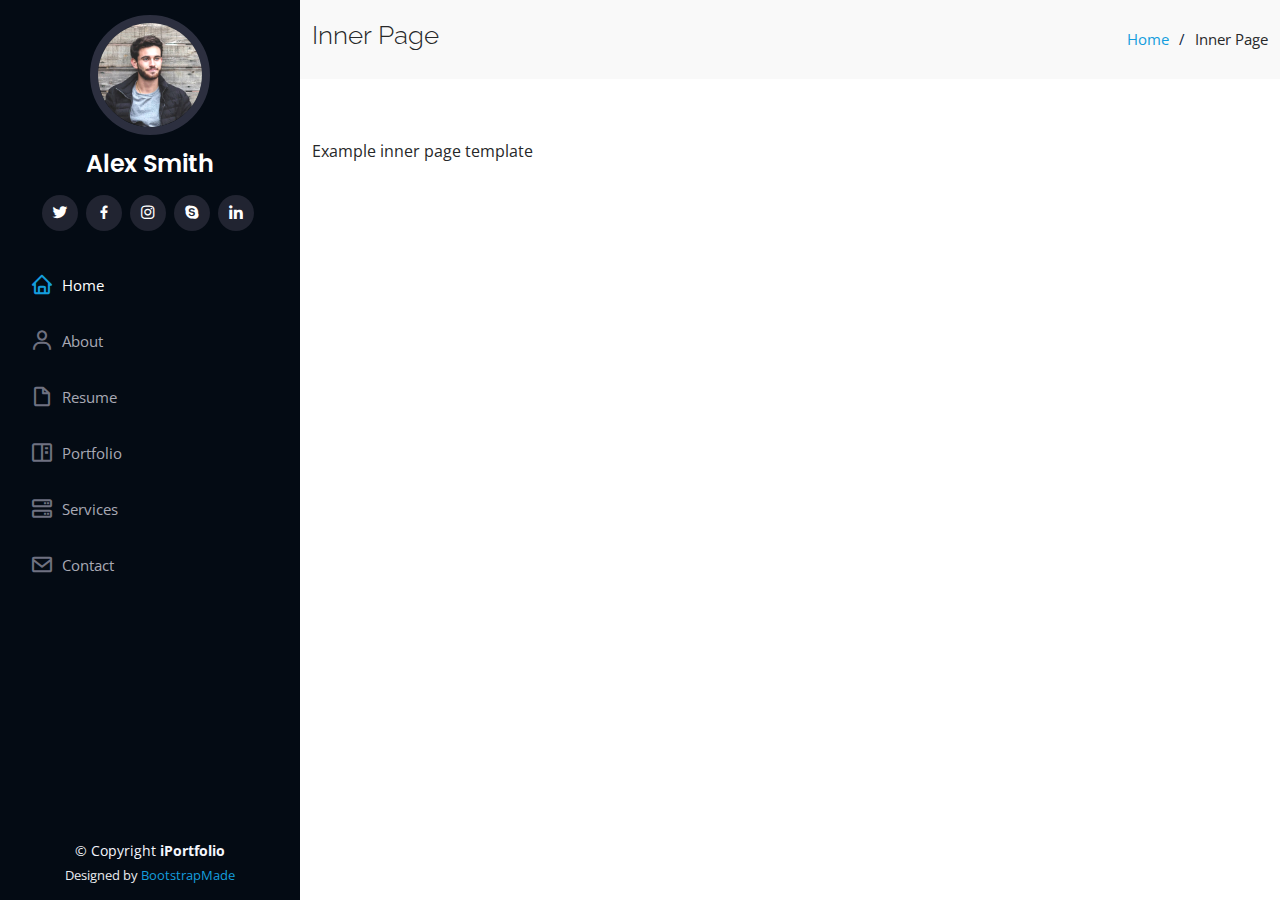
==== inner-page.html @ 7b6d9d7a "uploading main content" ====
<!DOCTYPE html>
<html lang="en">

<head>
  <meta charset="utf-8">
  <meta content="width=device-width, initial-scale=1.0" name="viewport">

  <title>Inner Page - iPortfolio Bootstrap Template</title>
  <meta content="" name="description">
  <meta content="" name="keywords">

  <!-- Favicons -->
  <link href="assets/img/favicon.png" rel="icon">
  <link href="assets/img/apple-touch-icon.png" rel="apple-touch-icon">

  <!-- Google Fonts -->
  <link href="https://fonts.googleapis.com/css?family=Open+Sans:300,300i,400,400i,600,600i,700,700i|Raleway:300,300i,400,400i,500,500i,600,600i,700,700i|Poppins:300,300i,400,400i,500,500i,600,600i,700,700i" rel="stylesheet">

  <!-- Vendor CSS Files -->
  <link href="assets/vendor/aos/aos.css" rel="stylesheet">
  <link href="assets/vendor/bootstrap/css/bootstrap.min.css" rel="stylesheet">
  <link href="assets/vendor/bootstrap-icons/bootstrap-icons.css" rel="stylesheet">
  <link href="assets/vendor/boxicons/css/boxicons.min.css" rel="stylesheet">
  <link href="assets/vendor/glightbox/css/glightbox.min.css" rel="stylesheet">
  <link href="assets/vendor/swiper/swiper-bundle.min.css" rel="stylesheet">

  <!-- Template Main CSS File -->
  <link href="assets/css/style.css" rel="stylesheet">

  <!-- =======================================================
  * Template Name: iPortfolio - v3.7.0
  * Template URL: https://bootstrapmade.com/iportfolio-bootstrap-portfolio-websites-template/
  * Author: BootstrapMade.com
  * License: https://bootstrapmade.com/license/
  ======================================================== -->
</head>

<body>

  <!-- ======= Mobile nav toggle button ======= -->
  <i class="bi bi-list mobile-nav-toggle d-xl-none"></i>

  <!-- ======= Header ======= -->
  <header id="header">
    <div class="d-flex flex-column">

      <div class="profile">
        <img src="assets/img/profile-img.jpg" alt="" class="img-fluid rounded-circle">
        <h1 class="text-light"><a href="index.html">Alex Smith</a></h1>
        <div class="social-links mt-3 text-center">
          <a href="#" class="twitter"><i class="bx bxl-twitter"></i></a>
          <a href="#" class="facebook"><i class="bx bxl-facebook"></i></a>
          <a href="#" class="instagram"><i class="bx bxl-instagram"></i></a>
          <a href="#" class="google-plus"><i class="bx bxl-skype"></i></a>
          <a href="#" class="linkedin"><i class="bx bxl-linkedin"></i></a>
        </div>
      </div>

      <nav id="navbar" class="nav-menu navbar">
        <ul>
          <li><a href="#hero" class="nav-link scrollto active"><i class="bx bx-home"></i> <span>Home</span></a></li>
          <li><a href="#about" class="nav-link scrollto"><i class="bx bx-user"></i> <span>About</span></a></li>
          <li><a href="#resume" class="nav-link scrollto"><i class="bx bx-file-blank"></i> <span>Resume</span></a></li>
          <li><a href="#portfolio" class="nav-link scrollto"><i class="bx bx-book-content"></i> <span>Portfolio</span></a></li>
          <li><a href="#services" class="nav-link scrollto"><i class="bx bx-server"></i> <span>Services</span></a></li>
          <li><a href="#contact" class="nav-link scrollto"><i class="bx bx-envelope"></i> <span>Contact</span></a></li>
        </ul>
      </nav><!-- .nav-menu -->
    </div>
  </header><!-- End Header -->

  <main id="main">

    <!-- ======= Breadcrumbs ======= -->
    <section class="breadcrumbs">
      <div class="container">

        <div class="d-flex justify-content-between align-items-center">
          <h2>Inner Page</h2>
          <ol>
            <li><a href="index.html">Home</a></li>
            <li>Inner Page</li>
          </ol>
        </div>

      </div>
    </section><!-- End Breadcrumbs -->

    <section class="inner-page">
      <div class="container">
        <p>
          Example inner page template
        </p>
      </div>
    </section>

  </main><!-- End #main -->

  <!-- ======= Footer ======= -->
  <footer id="footer">
    <div class="container">
      <div class="copyright">
        &copy; Copyright <strong><span>iPortfolio</span></strong>
      </div>
      <div class="credits">
        <!-- All the links in the footer should remain intact. -->
        <!-- You can delete the links only if you purchased the pro version. -->
        <!-- Licensing information: https://bootstrapmade.com/license/ -->
        <!-- Purchase the pro version with working PHP/AJAX contact form: https://bootstrapmade.com/iportfolio-bootstrap-portfolio-websites-template/ -->
        Designed by <a href="https://bootstrapmade.com/">BootstrapMade</a>
      </div>
    </div>
  </footer><!-- End  Footer -->

  <a href="#" class="back-to-top d-flex align-items-center justify-content-center"><i class="bi bi-arrow-up-short"></i></a>

  <!-- Vendor JS Files -->
  <script src="assets/vendor/purecounter/purecounter.js"></script>
  <script src="assets/vendor/aos/aos.js"></script>
  <script src="assets/vendor/bootstrap/js/bootstrap.bundle.min.js"></script>
  <script src="assets/vendor/glightbox/js/glightbox.min.js"></script>
  <script src="assets/vendor/isotope-layout/isotope.pkgd.min.js"></script>
  <script src="assets/vendor/swiper/swiper-bundle.min.js"></script>
  <script src="assets/vendor/typed.js/typed.min.js"></script>
  <script src="assets/vendor/waypoints/noframework.waypoints.js"></script>
  <script src="assets/vendor/php-email-form/validate.js"></script>

  <!-- Template Main JS File -->
  <script src="assets/js/main.js"></script>

</body>

</html>
---- assets/css/style.css ----
/**
* Template Name: iPortfolio - v3.7.0
* Template URL: https://bootstrapmade.com/iportfolio-bootstrap-portfolio-websites-template/
* Author: BootstrapMade.com
* License: https://bootstrapmade.com/license/
*/

/*--------------------------------------------------------------
# General
--------------------------------------------------------------*/
body {
  font-family: "Open Sans", sans-serif;
  color: #272829;
}

a {
  color: #149ddd;
  text-decoration: none;
}

a:hover {
  color: #37b3ed;
  text-decoration: none;
}

h1, h2, h3, h4, h5, h6 {
  font-family: "Raleway", sans-serif;
}

/*--------------------------------------------------------------
# Back to top button
--------------------------------------------------------------*/
.back-to-top {
  position: fixed;
  visibility: hidden;
  opacity: 0;
  right: 15px;
  bottom: 15px;
  z-index: 996;
  background: #149ddd;
  width: 40px;
  height: 40px;
  border-radius: 50px;
  transition: all 0.4s;
}
.back-to-top i {
  font-size: 28px;
  color: #fff;
  line-height: 0;
}
.back-to-top:hover {
  background: #2eafec;
  color: #fff;
}
.back-to-top.active {
  visibility: visible;
  opacity: 1;
}

/*--------------------------------------------------------------
# Header
--------------------------------------------------------------*/
#header {
  position: fixed;
  top: 0;
  left: 0;
  bottom: 0;
  width: 300px;
  transition: all ease-in-out 0.5s;
  z-index: 9997;
  transition: all 0.5s;
  padding: 0 15px;
  background: #040b14;
  overflow-y: auto;
}
#header .profile img {
  margin: 15px auto;
  display: block;
  width: 120px;
  border: 8px solid #2c2f3f;
}
#header .profile h1 {
  font-size: 24px;
  margin: 0;
  padding: 0;
  font-weight: 600;
  -moz-text-align-last: center;
  text-align-last: center;
  font-family: "Poppins", sans-serif;
}
#header .profile h1 a, #header .profile h1 a:hover {
  color: #fff;
  text-decoration: none;
}
#header .profile .social-links a {
  font-size: 18px;
  display: inline-block;
  background: #212431;
  color: #fff;
  line-height: 1;
  padding: 8px 0;
  margin-right: 4px;
  border-radius: 50%;
  text-align: center;
  width: 36px;
  height: 36px;
  transition: 0.3s;
}
#header .profile .social-links a:hover {
  background: #149ddd;
  color: #fff;
  text-decoration: none;
}

#main {
  margin-left: 300px;
}

@media (max-width: 1199px) {
  #header {
    left: -300px;
  }

  #main {
    margin-left: 0;
  }
}
/*--------------------------------------------------------------
# Navigation Menu
--------------------------------------------------------------*/
/* Desktop Navigation */
.nav-menu {
  padding: 30px 0 0 0;
}
.nav-menu * {
  margin: 0;
  padding: 0;
  list-style: none;
}
.nav-menu > ul > li {
  position: relative;
  white-space: nowrap;
}
.nav-menu a, .nav-menu a:focus {
  display: flex;
  align-items: center;
  color: #a8a9b4;
  padding: 12px 15px;
  margin-bottom: 8px;
  transition: 0.3s;
  font-size: 15px;
}
.nav-menu a i, .nav-menu a:focus i {
  font-size: 24px;
  padding-right: 8px;
  color: #6f7180;
}
.nav-menu a:hover, .nav-menu .active, .nav-menu .active:focus, .nav-menu li:hover > a {
  text-decoration: none;
  color: #fff;
}
.nav-menu a:hover i, .nav-menu .active i, .nav-menu .active:focus i, .nav-menu li:hover > a i {
  color: #149ddd;
}

/* Mobile Navigation */
.mobile-nav-toggle {
  position: fixed;
  right: 15px;
  top: 15px;
  z-index: 9998;
  border: 0;
  font-size: 24px;
  transition: all 0.4s;
  outline: none !important;
  background-color: #149ddd;
  color: #fff;
  width: 40px;
  height: 40px;
  display: inline-flex;
  align-items: center;
  justify-content: center;
  line-height: 0;
  border-radius: 50px;
  cursor: pointer;
}

.mobile-nav-active {
  overflow: hidden;
}
.mobile-nav-active #header {
  left: 0;
}

/*--------------------------------------------------------------
# Hero Section
--------------------------------------------------------------*/
#hero {
  width: 100%;
  height: 100vh;
  background: url("../video/hero-bg.mp4") top center;
  background-size: cover;
}
#hero:before {
  content: "";
  background: rgba(5, 13, 24, 0.3);
  position: absolute;
  bottom: 0;
  top: 0;
  left: 0;
  right: 0;
  z-index: 1;
}
#hero .hero-container {
  position: relative;
  z-index: 2;
  min-width: 300px;
}
#hero h1 {
  margin: 0 0 10px 0;
  font-size: 64px;
  font-weight: 700;
  line-height: 56px;
  color: #fff;
}
#hero p {
  color: #fff;
  margin-bottom: 50px;
  font-size: 26px;
  font-family: "Poppins", sans-serif;
}
#hero p span {
  color: #fff;
  padding-bottom: 4px;
  letter-spacing: 1px;
  border-bottom: 3px solid #149ddd;
}
@media (min-width: 1024px) {
  #hero {
    background-attachment: fixed;
  }
}
@media (max-width: 768px) {
  #hero h1 {
    font-size: 28px;
    line-height: 36px;
  }
  #hero h2 {
    font-size: 18px;
    line-height: 24px;
    margin-bottom: 30px;
  }
}

/*--------------------------------------------------------------
# Sections General
--------------------------------------------------------------*/
section {
  padding: 60px 0;
  overflow: hidden;
}

.section-bg {
  background: #f5f8fd;
}

.section-title {
  padding-bottom: 30px;
}
.section-title h2 {
  font-size: 32px;
  font-weight: bold;
  margin-bottom: 20px;
  padding-bottom: 20px;
  position: relative;
  color: #173b6c;
}
.section-title h2::after {
  content: "";
  position: absolute;
  display: block;
  width: 50px;
  height: 3px;
  background: #149ddd;
  bottom: 0;
  left: 0;
}
.section-title p {
  margin-bottom: 0;
}

/*--------------------------------------------------------------
# About
--------------------------------------------------------------*/
.about .content h3 {
  font-weight: 700;
  font-size: 26px;
  color: #173b6c;
}
.about .content ul {
  list-style: none;
  padding: 0;
}
.about .content ul li {
  margin-bottom: 20px;
  display: flex;
  align-items: center;
}
.about .content ul strong {
  margin-right: 10px;
}
.about .content ul i {
  font-size: 16px;
  margin-right: 5px;
  color: #149ddd;
  line-height: 0;
}
.about .content p:last-child {
  margin-bottom: 0;
}

/*--------------------------------------------------------------
# Facts
--------------------------------------------------------------*/
.facts {
  padding-bottom: 30px;
}
.facts .count-box {
  padding: 30px;
  width: 100%;
}
.facts .count-box i {
  display: block;
  font-size: 44px;
  color: #149ddd;
  float: left;
  line-height: 0;
}
.facts .count-box span {
  font-size: 48px;
  line-height: 40px;
  display: block;
  font-weight: 700;
  color: #050d18;
  margin-left: 60px;
}
.facts .count-box p {
  padding: 15px 0 0 0;
  margin: 0 0 0 60px;
  font-family: "Raleway", sans-serif;
  font-size: 14px;
  color: #122f57;
}
.facts .count-box a {
  font-weight: 600;
  display: block;
  margin-top: 20px;
  color: #122f57;
  font-size: 15px;
  font-family: "Poppins", sans-serif;
  transition: ease-in-out 0.3s;
}
.facts .count-box a:hover {
  color: #1f5297;
}

/*--------------------------------------------------------------
# Akills
--------------------------------------------------------------*/
.skills .progress {
  height: 60px;
  display: block;
  background: none;
  border-radius: 0;
}
.skills .progress .skill {
  padding: 0;
  margin: 0 0 6px 0;
  text-transform: uppercase;
  display: block;
  font-weight: 600;
  font-family: "Poppins", sans-serif;
  color: #050d18;
}
.skills .progress .skill .val {
  float: right;
  font-style: normal;
}
.skills .progress-bar-wrap {
  background: #dce8f8;
  height: 10px;
}
.skills .progress-bar {
  width: 1px;
  height: 10px;
  transition: 0.9s;
  background-color: #149ddd;
}

/*--------------------------------------------------------------
# Resume
--------------------------------------------------------------*/
.resume .resume-title {
  font-size: 26px;
  font-weight: 700;
  margin-top: 20px;
  margin-bottom: 20px;
  color: #050d18;
}
.resume .resume-item {
  padding: 0 0 20px 20px;
  margin-top: -2px;
  border-left: 2px solid #1f5297;
  position: relative;
}
.resume .resume-item h4 {
  line-height: 18px;
  font-size: 18px;
  font-weight: 600;
  text-transform: uppercase;
  font-family: "Poppins", sans-serif;
  color: #050d18;
  margin-bottom: 10px;
}
.resume .resume-item h5 {
  font-size: 16px;
  background: #e4edf9;
  padding: 5px 15px;
  display: inline-block;
  font-weight: 600;
  margin-bottom: 10px;
}
.resume .resume-item ul {
  padding-left: 20px;
}
.resume .resume-item ul li {
  padding-bottom: 10px;
}
.resume .resume-item:last-child {
  padding-bottom: 0;
}
.resume .resume-item::before {
  content: "";
  position: absolute;
  width: 16px;
  height: 16px;
  border-radius: 50px;
  left: -9px;
  top: 0;
  background: #fff;
  border: 2px solid #1f5297;
}

/*--------------------------------------------------------------
# Portfolio
--------------------------------------------------------------*/
.portfolio .portfolio-item {
  margin-bottom: 30px;
}
.portfolio #portfolio-flters {
  padding: 0;
  margin: 0 auto 35px auto;
  list-style: none;
  text-align: center;
  background: #fff;
  border-radius: 50px;
  padding: 2px 15px;
}
.portfolio #portfolio-flters li {
  cursor: pointer;
  display: inline-block;
  padding: 10px 15px 8px 15px;
  font-size: 14px;
  font-weight: 600;
  line-height: 1;
  text-transform: uppercase;
  color: #272829;
  margin-bottom: 5px;
  transition: all 0.3s ease-in-out;
}
.portfolio #portfolio-flters li:hover, .portfolio #portfolio-flters li.filter-active {
  color: #149ddd;
}
.portfolio #portfolio-flters li:last-child {
  margin-right: 0;
}
.portfolio .portfolio-wrap {
  transition: 0.3s;
  position: relative;
  overflow: hidden;
  z-index: 1;
}
.portfolio .portfolio-wrap::before {
  content: "";
  background: rgba(255, 255, 255, 0.5);
  position: absolute;
  left: 0;
  right: 0;
  top: 0;
  bottom: 0;
  transition: all ease-in-out 0.3s;
  z-index: 2;
  opacity: 0;
}
.portfolio .portfolio-wrap .portfolio-links {
  opacity: 1;
  left: 0;
  right: 0;
  bottom: -60px;
  z-index: 3;
  position: absolute;
  transition: all ease-in-out 0.3s;
  display: flex;
  justify-content: center;
}
.portfolio .portfolio-wrap .portfolio-links a {
  color: #fff;
  font-size: 28px;
  text-align: center;
  background: rgba(20, 157, 221, 0.75);
  transition: 0.3s;
  width: 50%;
}
.portfolio .portfolio-wrap .portfolio-links a:hover {
  background: rgba(20, 157, 221, 0.95);
}
.portfolio .portfolio-wrap .portfolio-links a + a {
  border-left: 1px solid #37b3ed;
}
.portfolio .portfolio-wrap:hover::before {
  top: 0;
  left: 0;
  right: 0;
  bottom: 0;
  opacity: 1;
}
.portfolio .portfolio-wrap:hover .portfolio-links {
  opacity: 1;
  bottom: 0;
}

/*--------------------------------------------------------------
# Portfolio Details
--------------------------------------------------------------*/
.portfolio-details {
  padding-top: 40px;
}
.portfolio-details .portfolio-details-slider img {
  width: 100%;
}
.portfolio-details .portfolio-details-slider .swiper-pagination {
  margin-top: 20px;
  position: relative;
}
.portfolio-details .portfolio-details-slider .swiper-pagination .swiper-pagination-bullet {
  width: 12px;
  height: 12px;
  background-color: #fff;
  opacity: 1;
  border: 1px solid #149ddd;
}
.portfolio-details .portfolio-details-slider .swiper-pagination .swiper-pagination-bullet-active {
  background-color: #149ddd;
}
.portfolio-details .portfolio-info {
  padding: 30px;
  box-shadow: 0px 0 30px rgba(5, 13, 24, 0.08);
}
.portfolio-details .portfolio-info h3 {
  font-size: 22px;
  font-weight: 700;
  margin-bottom: 20px;
  padding-bottom: 20px;
  border-bottom: 1px solid #eee;
}
.portfolio-details .portfolio-info ul {
  list-style: none;
  padding: 0;
  font-size: 15px;
}
.portfolio-details .portfolio-info ul li + li {
  margin-top: 10px;
}
.portfolio-details .portfolio-description {
  padding-top: 30px;
}
.portfolio-details .portfolio-description h2 {
  font-size: 26px;
  font-weight: 700;
  margin-bottom: 20px;
}
.portfolio-details .portfolio-description p {
  padding: 0;
}

/*--------------------------------------------------------------
# Services
--------------------------------------------------------------*/
.services .icon-box {
  margin-bottom: 20px;
}
.services .icon {
  float: left;
  display: flex;
  align-items: center;
  justify-content: center;
  width: 54px;
  height: 54px;
  background: #149ddd;
  border-radius: 50%;
  transition: 0.5s;
  border: 1px solid #149ddd;
}
.services .icon i {
  color: #fff;
  font-size: 24px;
  line-height: 0;
}
.services .icon-box:hover .icon {
  background: #fff;
}
.services .icon-box:hover .icon i {
  color: #149ddd;
}
.services .title {
  margin-left: 80px;
  font-weight: 700;
  margin-bottom: 15px;
  font-size: 18px;
}
.services .title a {
  color: #343a40;
}
.services .title a:hover {
  color: #149ddd;
}
.services .description {
  margin-left: 80px;
  line-height: 24px;
  font-size: 14px;
}

/*--------------------------------------------------------------
# Testimonials
--------------------------------------------------------------*/
.testimonials .testimonials-carousel, .testimonials .testimonials-slider {
  overflow: hidden;
}
.testimonials .testimonial-item {
  box-sizing: content-box;
  text-align: center;
  min-height: 320px;
}
.testimonials .testimonial-item .testimonial-img {
  width: 90px;
  border-radius: 50%;
  margin: 0 auto;
}
.testimonials .testimonial-item h3 {
  font-size: 18px;
  font-weight: bold;
  margin: 10px 0 5px 0;
  color: #111;
}
.testimonials .testimonial-item h4 {
  font-size: 14px;
  color: #999;
  margin: 0;
}
.testimonials .testimonial-item .quote-icon-left, .testimonials .testimonial-item .quote-icon-right {
  color: #c3e8fa;
  font-size: 26px;
}
.testimonials .testimonial-item .quote-icon-left {
  display: inline-block;
  left: -5px;
  position: relative;
}
.testimonials .testimonial-item .quote-icon-right {
  display: inline-block;
  right: -5px;
  position: relative;
  top: 10px;
}
.testimonials .testimonial-item p {
  font-style: italic;
  margin: 0 15px 15px 15px;
  padding: 20px;
  background: #fff;
  position: relative;
  margin-bottom: 35px;
  border-radius: 6px;
  box-shadow: 0px 2px 15px rgba(0, 0, 0, 0.1);
}
.testimonials .testimonial-item p::after {
  content: "";
  width: 0;
  height: 0;
  border-top: 20px solid #fff;
  border-right: 20px solid transparent;
  border-left: 20px solid transparent;
  position: absolute;
  bottom: -20px;
  left: calc(50% - 20px);
}
.testimonials .swiper-pagination {
  margin-top: 20px;
  position: relative;
}
.testimonials .swiper-pagination .swiper-pagination-bullet {
  width: 12px;
  height: 12px;
  background-color: #fff;
  opacity: 1;
  border: 1px solid #149ddd;
}
.testimonials .swiper-pagination .swiper-pagination-bullet-active {
  background-color: #149ddd;
}

/*--------------------------------------------------------------
# Contact
--------------------------------------------------------------*/
.contact {
  padding-bottom: 130px;
}
.contact .info {
  padding: 30px;
  background: #fff;
  width: 100%;
  box-shadow: 0 0 24px 0 rgba(0, 0, 0, 0.12);
}
.contact .info i {
  font-size: 20px;
  color: #149ddd;
  float: left;
  width: 44px;
  height: 44px;
  background: #dff3fc;
  display: flex;
  justify-content: center;
  align-items: center;
  border-radius: 50px;
  transition: all 0.3s ease-in-out;
}
.contact .info h4 {
  padding: 0 0 0 60px;
  font-size: 22px;
  font-weight: 600;
  margin-bottom: 5px;
  color: #050d18;
}
.contact .info p {
  padding: 0 0 10px 60px;
  margin-bottom: 20px;
  font-size: 14px;
  color: #173b6c;
}
.contact .info .email p {
  padding-top: 5px;
}
.contact .info .social-links {
  padding-left: 60px;
}
.contact .info .social-links a {
  font-size: 18px;
  display: inline-block;
  background: #333;
  color: #fff;
  line-height: 1;
  padding: 8px 0;
  border-radius: 50%;
  text-align: center;
  width: 36px;
  height: 36px;
  transition: 0.3s;
  margin-right: 10px;
}
.contact .info .social-links a:hover {
  background: #149ddd;
  color: #fff;
}
.contact .info .email:hover i, .contact .info .address:hover i, .contact .info .phone:hover i {
  background: #149ddd;
  color: #fff;
}
.contact .php-email-form {
  width: 100%;
  padding: 30px;
  background: #fff;
  box-shadow: 0 0 24px 0 rgba(0, 0, 0, 0.12);
}
.contact .php-email-form .form-group {
  padding-bottom: 8px;
}
.contact .php-email-form .validate {
  display: none;
  color: red;
  margin: 0 0 15px 0;
  font-weight: 400;
  font-size: 13px;
}
.contact .php-email-form .error-message {
  display: none;
  color: #fff;
  background: #ed3c0d;
  text-align: left;
  padding: 15px;
  font-weight: 600;
}
.contact .php-email-form .error-message br + br {
  margin-top: 25px;
}
.contact .php-email-form .sent-message {
  display: none;
  color: #fff;
  background: #18d26e;
  text-align: center;
  padding: 15px;
  font-weight: 600;
}
.contact .php-email-form .loading {
  display: none;
  background: #fff;
  text-align: center;
  padding: 15px;
}
.contact .php-email-form .loading:before {
  content: "";
  display: inline-block;
  border-radius: 50%;
  width: 24px;
  height: 24px;
  margin: 0 10px -6px 0;
  border: 3px solid #18d26e;
  border-top-color: #eee;
  -webkit-animation: animate-loading 1s linear infinite;
  animation: animate-loading 1s linear infinite;
}
.contact .php-email-form .form-group {
  margin-bottom: 15px;
}
.contact .php-email-form label {
  padding-bottom: 8px;
}
.contact .php-email-form input, .contact .php-email-form textarea {
  border-radius: 0;
  box-shadow: none;
  font-size: 14px;
}
.contact .php-email-form input {
  height: 44px;
}
.contact .php-email-form textarea {
  padding: 10px 15px;
}
.contact .php-email-form button[type=submit] {
  background: #149ddd;
  border: 0;
  padding: 10px 24px;
  color: #fff;
  transition: 0.4s;
  border-radius: 4px;
}
.contact .php-email-form button[type=submit]:hover {
  background: #37b3ed;
}
@-webkit-keyframes animate-loading {
  0% {
    transform: rotate(0deg);
  }
  100% {
    transform: rotate(360deg);
  }
}
@keyframes animate-loading {
  0% {
    transform: rotate(0deg);
  }
  100% {
    transform: rotate(360deg);
  }
}

/*--------------------------------------------------------------
# Breadcrumbs
--------------------------------------------------------------*/
.breadcrumbs {
  padding: 20px 0;
  background: #f9f9f9;
}
.breadcrumbs h2 {
  font-size: 26px;
  font-weight: 300;
}
.breadcrumbs ol {
  display: flex;
  flex-wrap: wrap;
  list-style: none;
  padding: 0;
  margin: 0;
  font-size: 15px;
}
.breadcrumbs ol li + li {
  padding-left: 10px;
}
.breadcrumbs ol li + li::before {
  display: inline-block;
  padding-right: 10px;
  color: #0e2442;
  content: "/";
}
@media (max-width: 768px) {
  .breadcrumbs .d-flex {
    display: block !important;
  }
  .breadcrumbs ol {
    display: block;
  }
  .breadcrumbs ol li {
    display: inline-block;
  }
}

/*--------------------------------------------------------------
# Footer
--------------------------------------------------------------*/
#footer {
  padding: 15px;
  color: #f4f6fd;
  font-size: 14px;
  position: fixed;
  left: 0;
  bottom: 0;
  width: 300px;
  z-index: 9999;
  background: #040b14;
}
#footer .copyright {
  text-align: center;
}
#footer .credits {
  padding-top: 5px;
  text-align: center;
  font-size: 13px;
  color: #eaebf0;
}
@media (max-width: 1199px) {
  #footer {
    position: static;
    width: auto;
    padding-right: 20px 15px;
  }
}
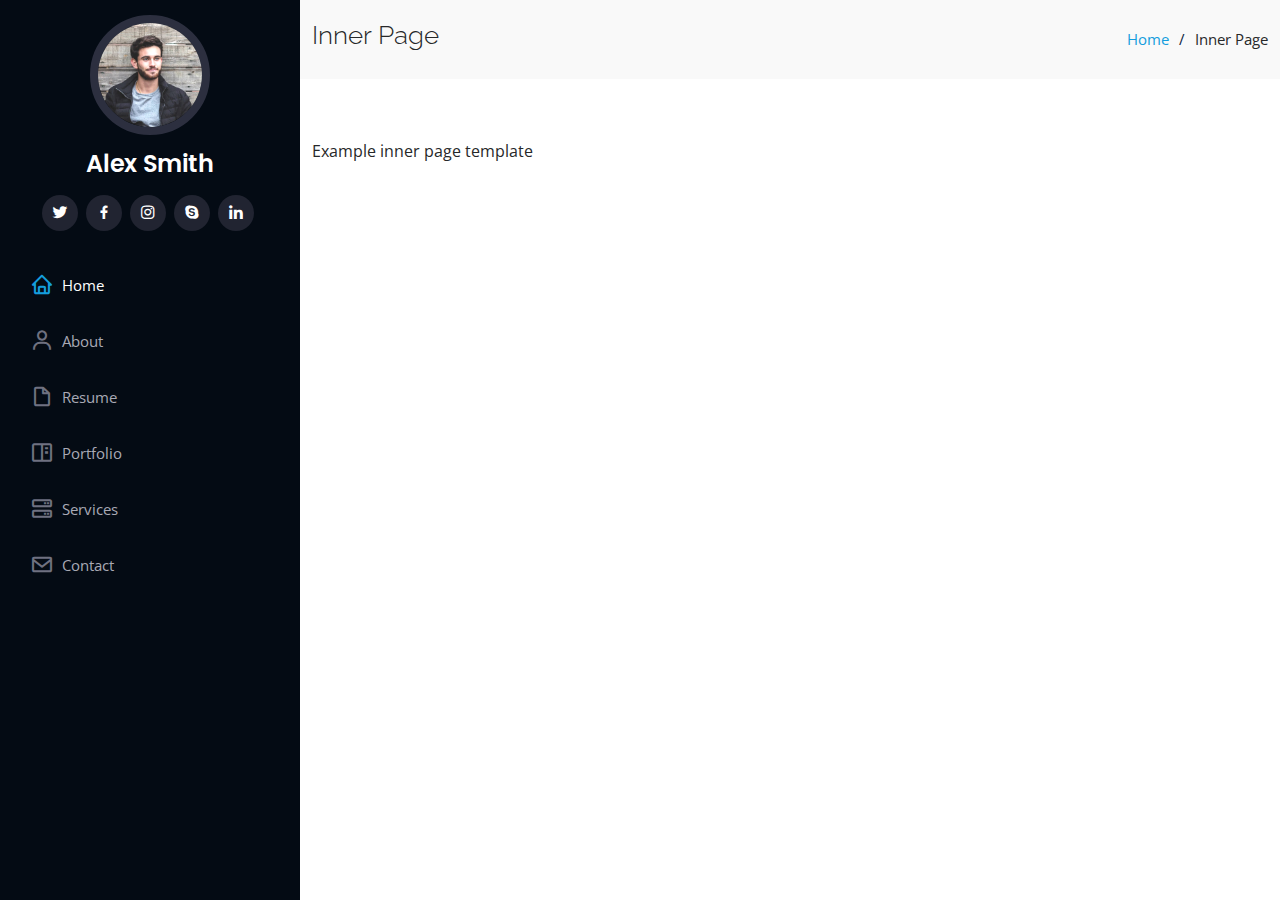
==== commit 19f085ff: "sdf" ====
--- a/inner-page.html
+++ b/inner-page.html
@@ -96,22 +96,7 @@
 
   </main><!-- End #main -->
 
-  <!-- ======= Footer ======= -->
-  <footer id="footer">
-    <div class="container">
-      <div class="copyright">
-        &copy; Copyright <strong><span>iPortfolio</span></strong>
-      </div>
-      <div class="credits">
-        <!-- All the links in the footer should remain intact. -->
-        <!-- You can delete the links only if you purchased the pro version. -->
-        <!-- Licensing information: https://bootstrapmade.com/license/ -->
-        <!-- Purchase the pro version with working PHP/AJAX contact form: https://bootstrapmade.com/iportfolio-bootstrap-portfolio-websites-template/ -->
-        Designed by <a href="https://bootstrapmade.com/">BootstrapMade</a>
-      </div>
-    </div>
-  </footer><!-- End  Footer -->
-
+  
   <a href="#" class="back-to-top d-flex align-items-center justify-content-center"><i class="bi bi-arrow-up-short"></i></a>
 
   <!-- Vendor JS Files -->
--- a/assets/css/style.css
+++ b/assets/css/style.css
@@ -198,7 +198,7 @@
 #hero {
   width: 100%;
   height: 100vh;
-  background: url("../video/hero-bg.mp4") top center;
+  background: url("../img/hero-bg.png") top center;
   background-size: cover;
 }
 #hero:before {
